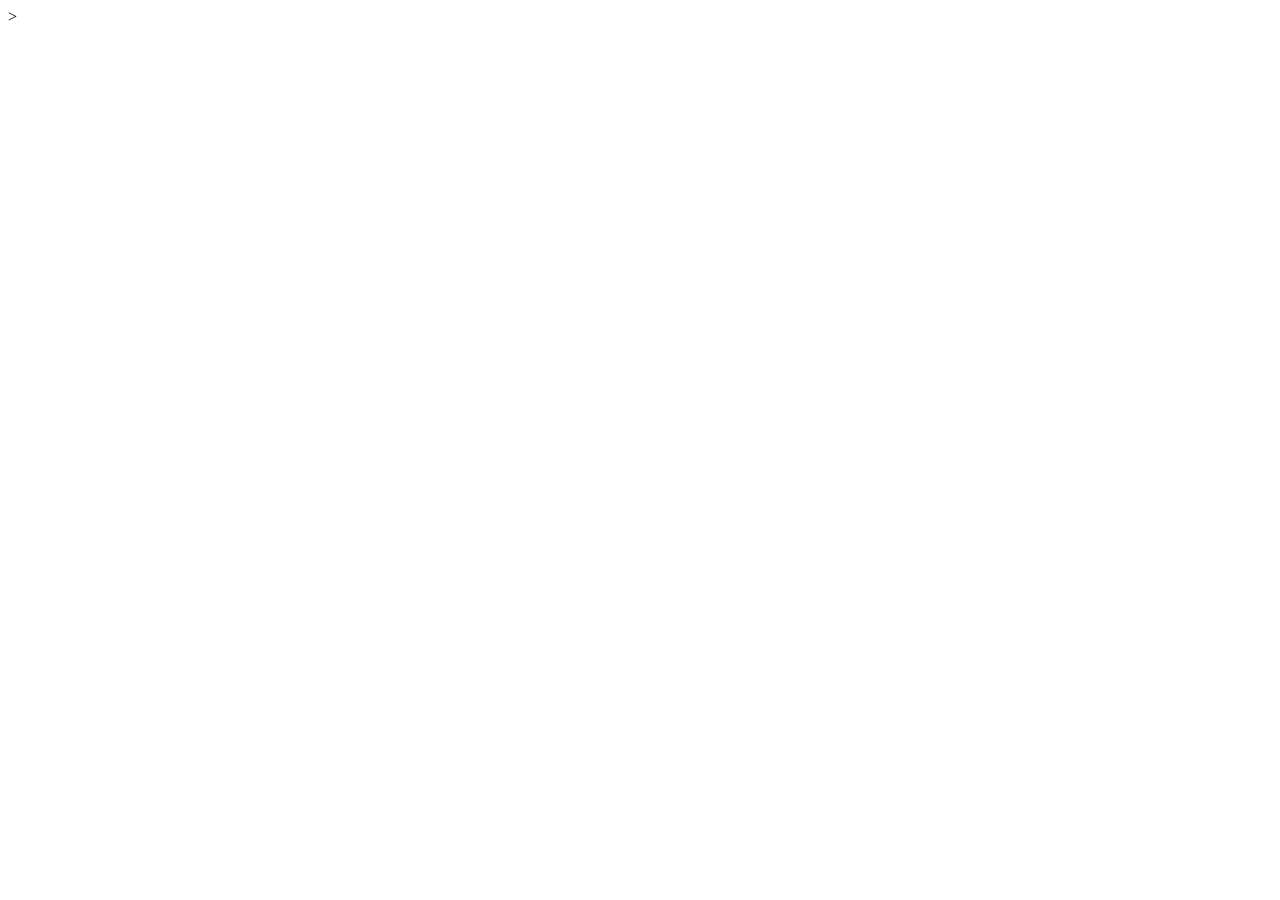
==== Bakery Project/about.html @ db6d5b6e "Mengupdate isi file proyek Bakery" ====
><!DOCTYPE html>
<html lang="en">
<head>
    <meta charset="UTF-8">
    <meta name="viewport" content="width=device-width, initial-scale=1.0">
    <title>Document</title>
</head>
<body>
    
</body>
</html>
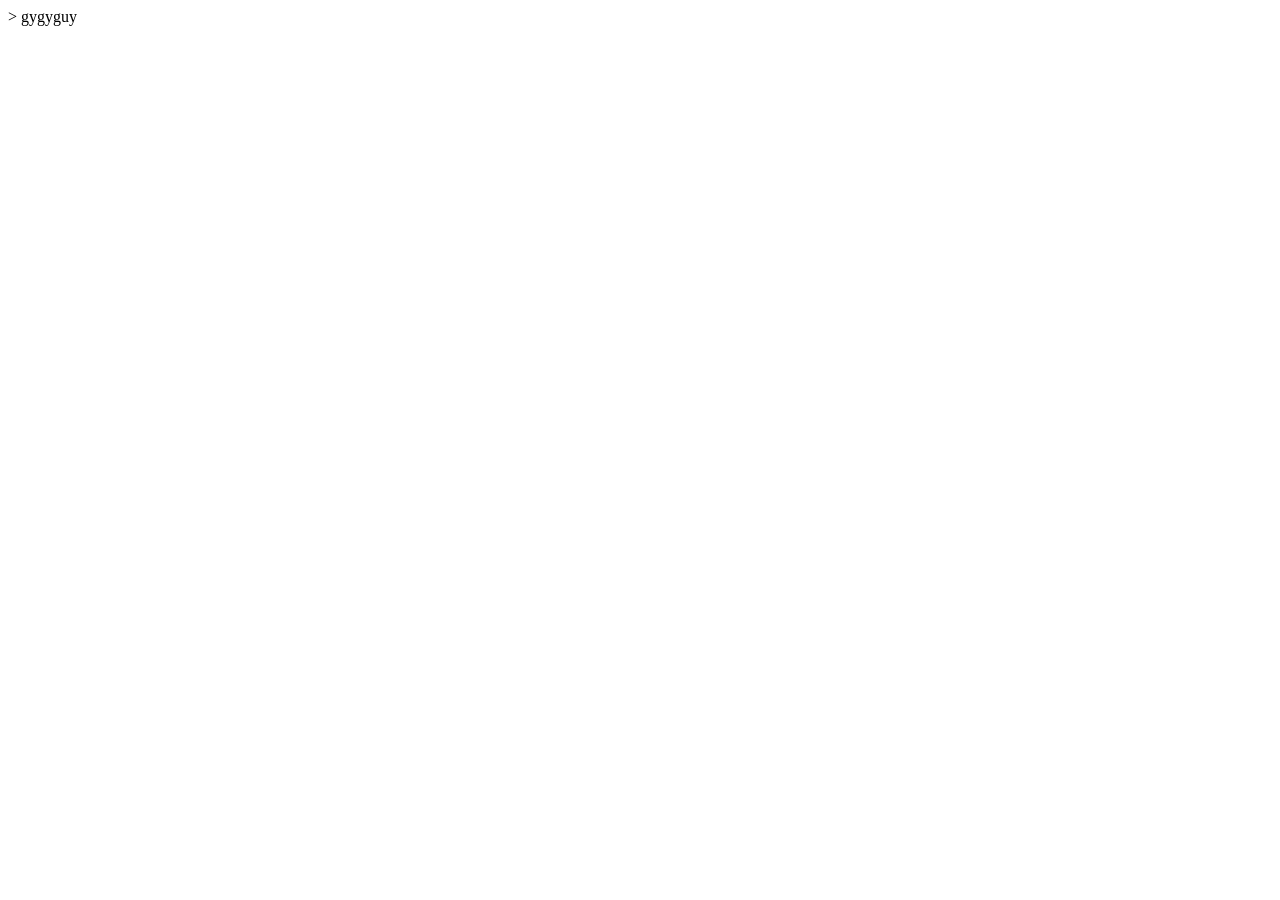
==== commit 75c3b602: "Update about.html" ====
--- a/Bakery Project/about.html
+++ b/Bakery Project/about.html
@@ -6,6 +6,6 @@
     <title>Document</title>
 </head>
 <body>
-    
+    gygyguy
 </body>
-</html>+</html>
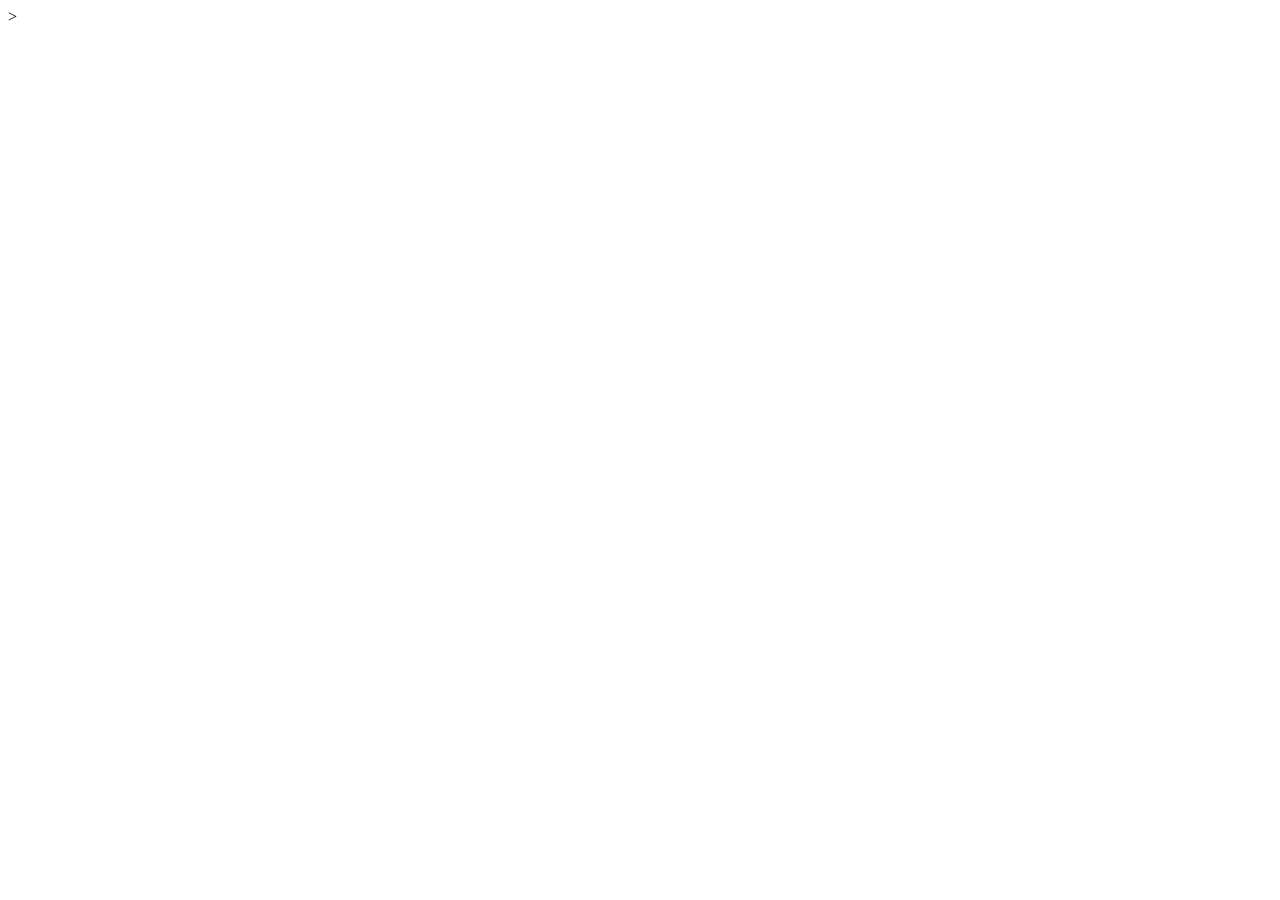
==== commit be48af0d: "Update about.html" ====
--- a/Bakery Project/about.html
+++ b/Bakery Project/about.html
@@ -6,6 +6,6 @@
     <title>Document</title>
 </head>
 <body>
-    gygyguy
+    
 </body>
 </html>
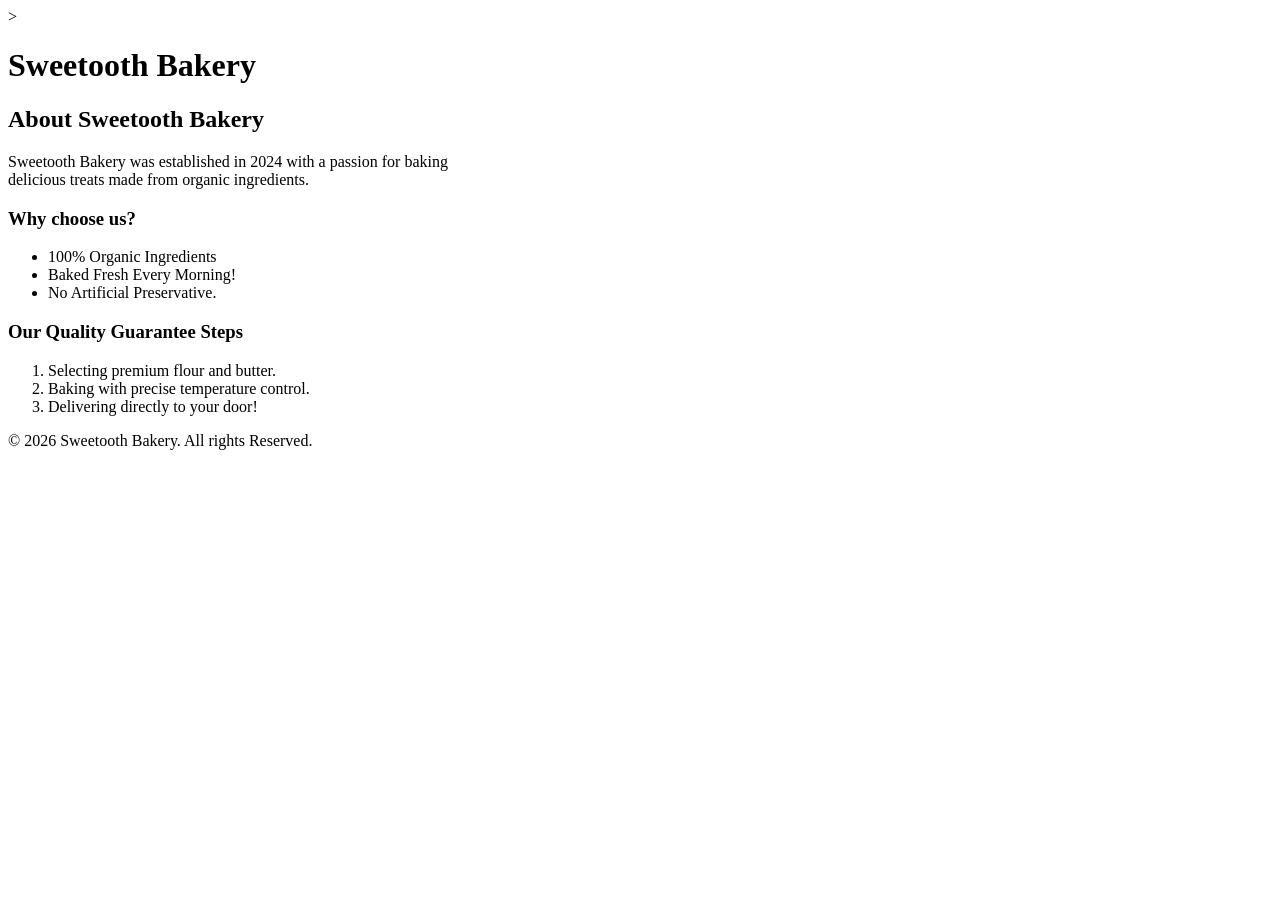
==== commit 667144d1: "update 22 Updated the title and added content about Sweetooth Bakery, including reasons to choose th" ====
--- a/Bakery Project/about.html
+++ b/Bakery Project/about.html
@@ -3,9 +3,35 @@
 <head>
     <meta charset="UTF-8">
     <meta name="viewport" content="width=device-width, initial-scale=1.0">
-    <title>Document</title>
+    <title>Sweetoth Baker - About Us</title>
 </head>
 <body>
-    
+    <header>
+        <h1>Sweetooth Bakery</h1>
+    </header>
+    <div class="container">
+        <h2> About Sweetooth Bakery</h2>
+        <p> Sweetooth Bakery was established in 2024 with a passion for baking <br>
+            delicious treats made from organic ingredients.</p>
+
+        <!--this is the unorder list 1 -->
+        <h3> Why choose us?</h3>
+        <ul>
+            <li>100% Organic Ingredients</li>
+            <li>Baked Fresh Every Morning!</li>
+            <li>No Artificial Preservative.</li>
+        </ul>
+        <!-- Ordered List 1 -->
+        <h3> Our Quality Guarantee Steps</h3>
+        <ol>
+            <li> Selecting premium flour and butter.</li>
+            <li>Baking with precise temperature control.</li>
+            <li>Delivering directly to your door!</li>
+        </ol>
+    </div>
+
+    <footer>
+        <p>&copy; 2026 Sweetooth Bakery. All rights Reserved.</p>
+    </footer>
 </body>
 </html>
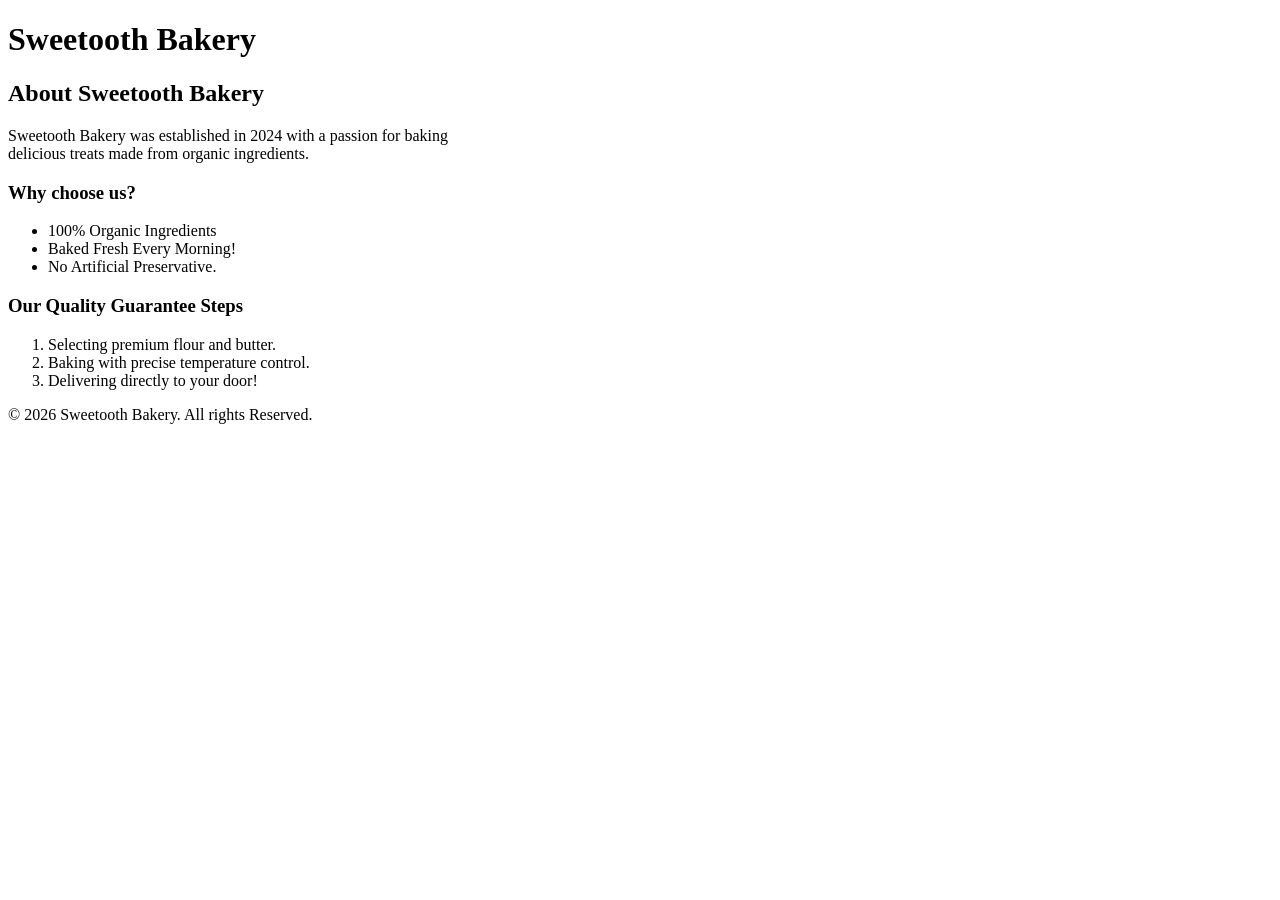
==== commit 796d7a44: "Fix DOCTYPE declaration in about.html" ====
--- a/Bakery Project/about.html
+++ b/Bakery Project/about.html
@@ -1,4 +1,4 @@
-><!DOCTYPE html>
+<!DOCTYPE html>
 <html lang="en">
 <head>
     <meta charset="UTF-8">
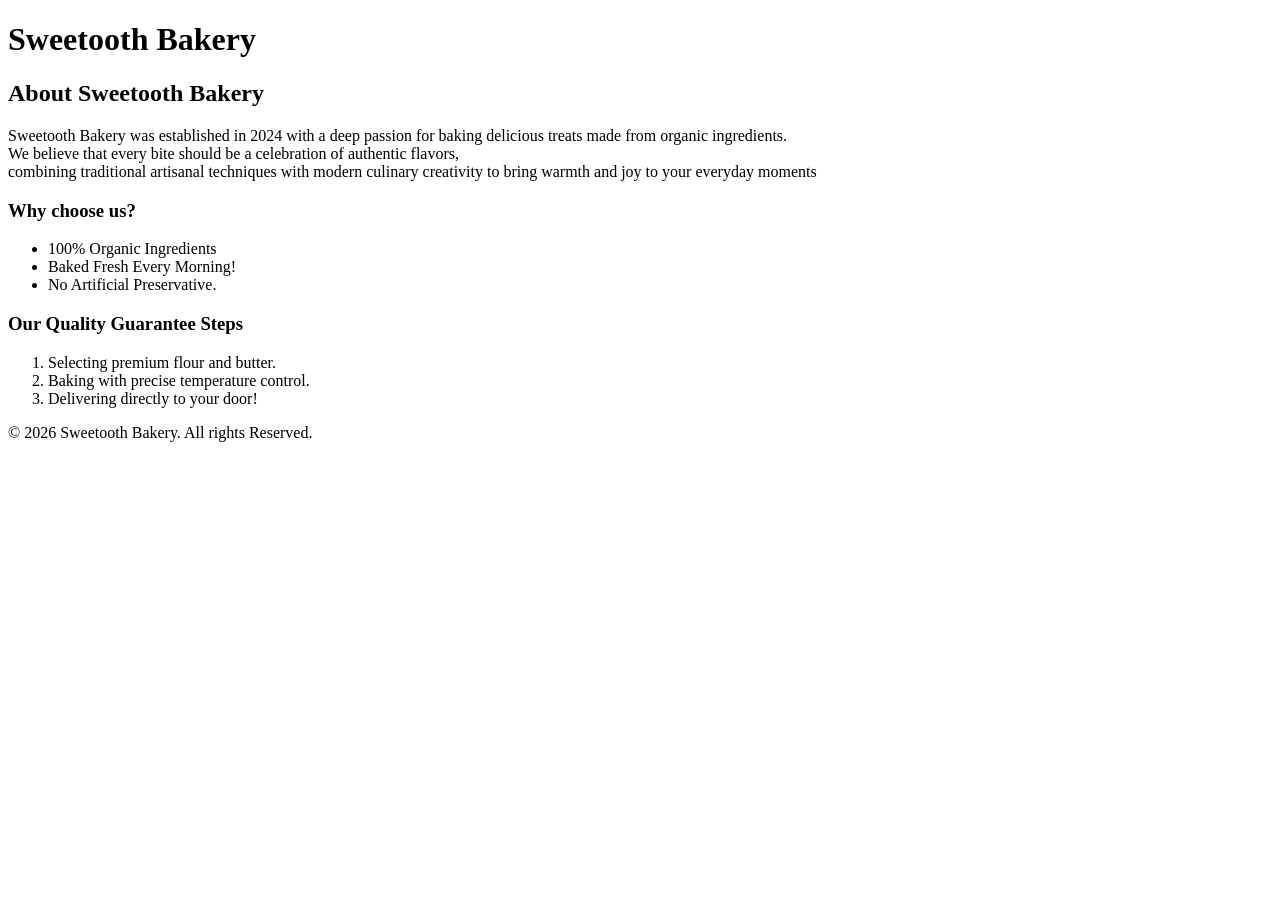
==== commit cd40948f: "Enhance about section with detailed bakery description Expanded the description of Sweetooth Bakery " ====
--- a/Bakery Project/about.html
+++ b/Bakery Project/about.html
@@ -11,8 +11,9 @@
     </header>
     <div class="container">
         <h2> About Sweetooth Bakery</h2>
-        <p> Sweetooth Bakery was established in 2024 with a passion for baking <br>
-            delicious treats made from organic ingredients.</p>
+        <p> Sweetooth Bakery was established in 2024 with a deep passion for baking delicious treats made from organic ingredients. <br>
+            We believe that every bite should be a celebration of authentic flavors,<br>
+            combining traditional artisanal techniques with modern culinary creativity to bring warmth and joy to your everyday moments</p>
 
         <!--this is the unorder list 1 -->
         <h3> Why choose us?</h3>
